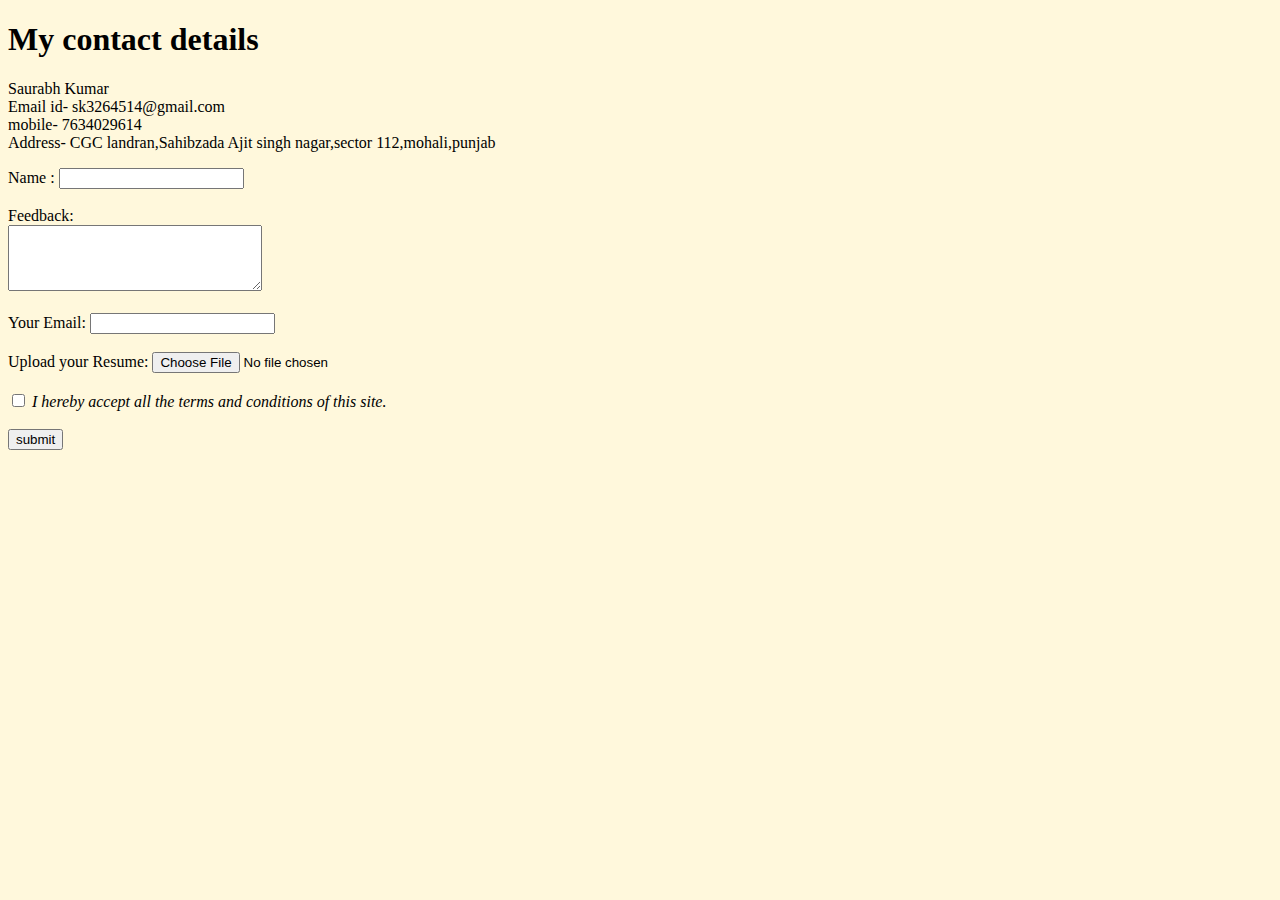
==== contact information.html @ bd7d7cd9 "Add initial cv website file" ====
<!DOCTYPE html>
<html lang="en" dir="ltr">
  <head>
    <meta charset="utf-8">
    <title>contact info</title>
  </head>
  <body bgcolor="cornsilk">
    <h1>My contact details</h1>
    <p>
    Saurabh Kumar<br />
    Email id- <a>sk3264514@gmail.com</a><br />
    mobile- 7634029614<br />
    Address- CGC landran,Sahibzada Ajit singh nagar,sector 112,mohali,punjab
    </p>
    <form class="" action="submit page.html" method="post">
      <label>Name  :</label>
      <input type="text" name="Your Name " value="" /><br /><br />
      <label>Feedback:</label><br />
      <textarea id="input_4" class="form-textarea validate[required]"
       name="q4_describeYour" style="width:248px;height:60px"
       data-component="textarea" required="" aria-labelledby="label_4"></textarea><br /><br />
      <label>Your Email:</label>
      <input type="email" name="your Email " value=""/><br /><br />
      <label>Upload your Resume:</label>
      <input type="file" /><br /><br />
      <input type="checkbox" name="" value=""/>
        <em>I hereby accept all the terms and conditions of this site.</em>
      <br /><br />
      <input type="submit" name="" value="submit"/>
    </form>
  </body>
</html>
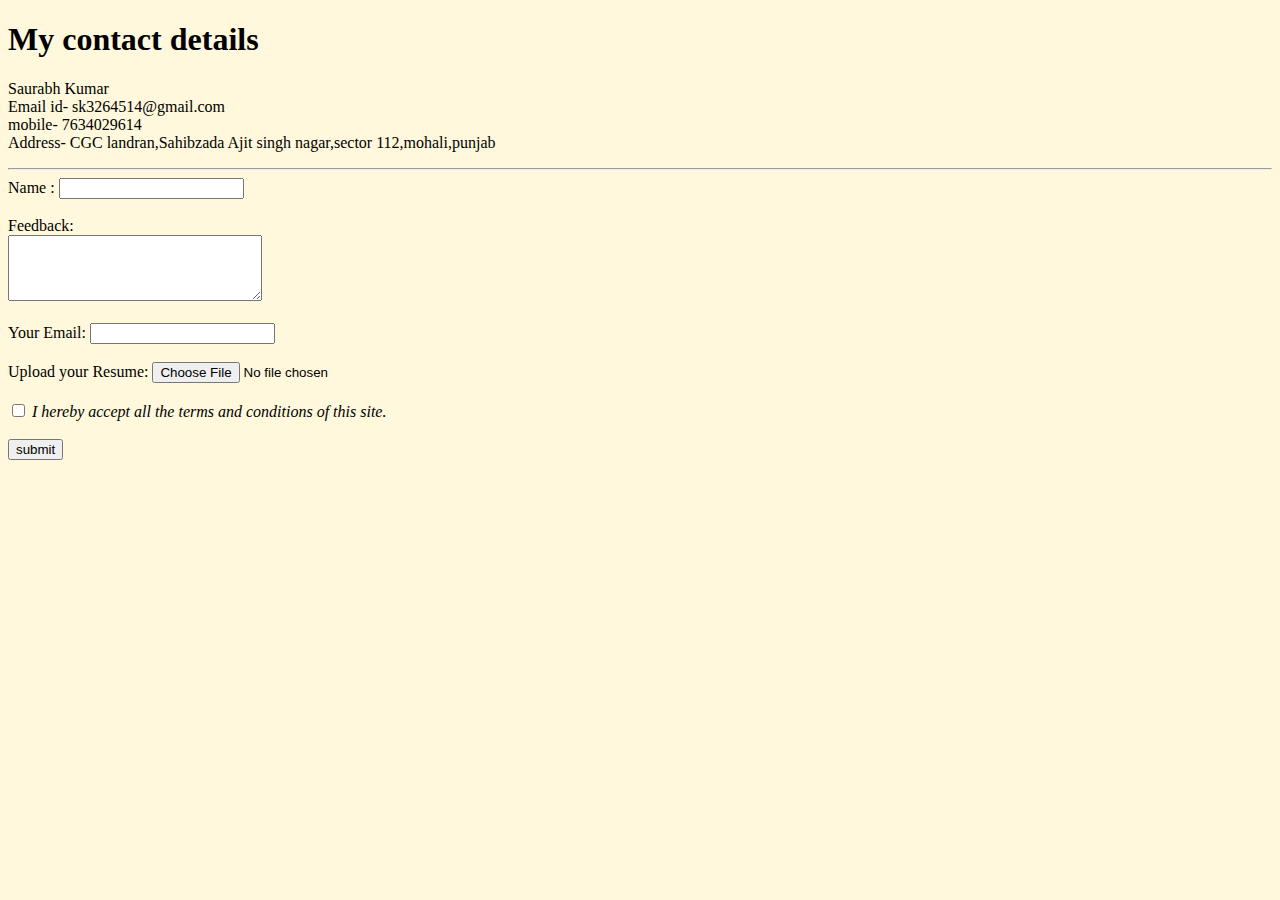
==== commit 7c7159c3: "Add files via upload" ====
--- a/contact information.html
+++ b/contact information.html
@@ -3,6 +3,7 @@
   <head>
     <meta charset="utf-8">
     <title>contact info</title>
+    <link rel="stylesheet" href="css/style.css">
   </head>
   <body bgcolor="cornsilk">
     <h1>My contact details</h1>
@@ -12,6 +13,7 @@
     mobile- 7634029614<br />
     Address- CGC landran,Sahibzada Ajit singh nagar,sector 112,mohali,punjab
     </p>
+    <hr />
     <form class="" action="submit page.html" method="post">
       <label>Name  :</label>
       <input type="text" name="Your Name " value="" /><br /><br />
